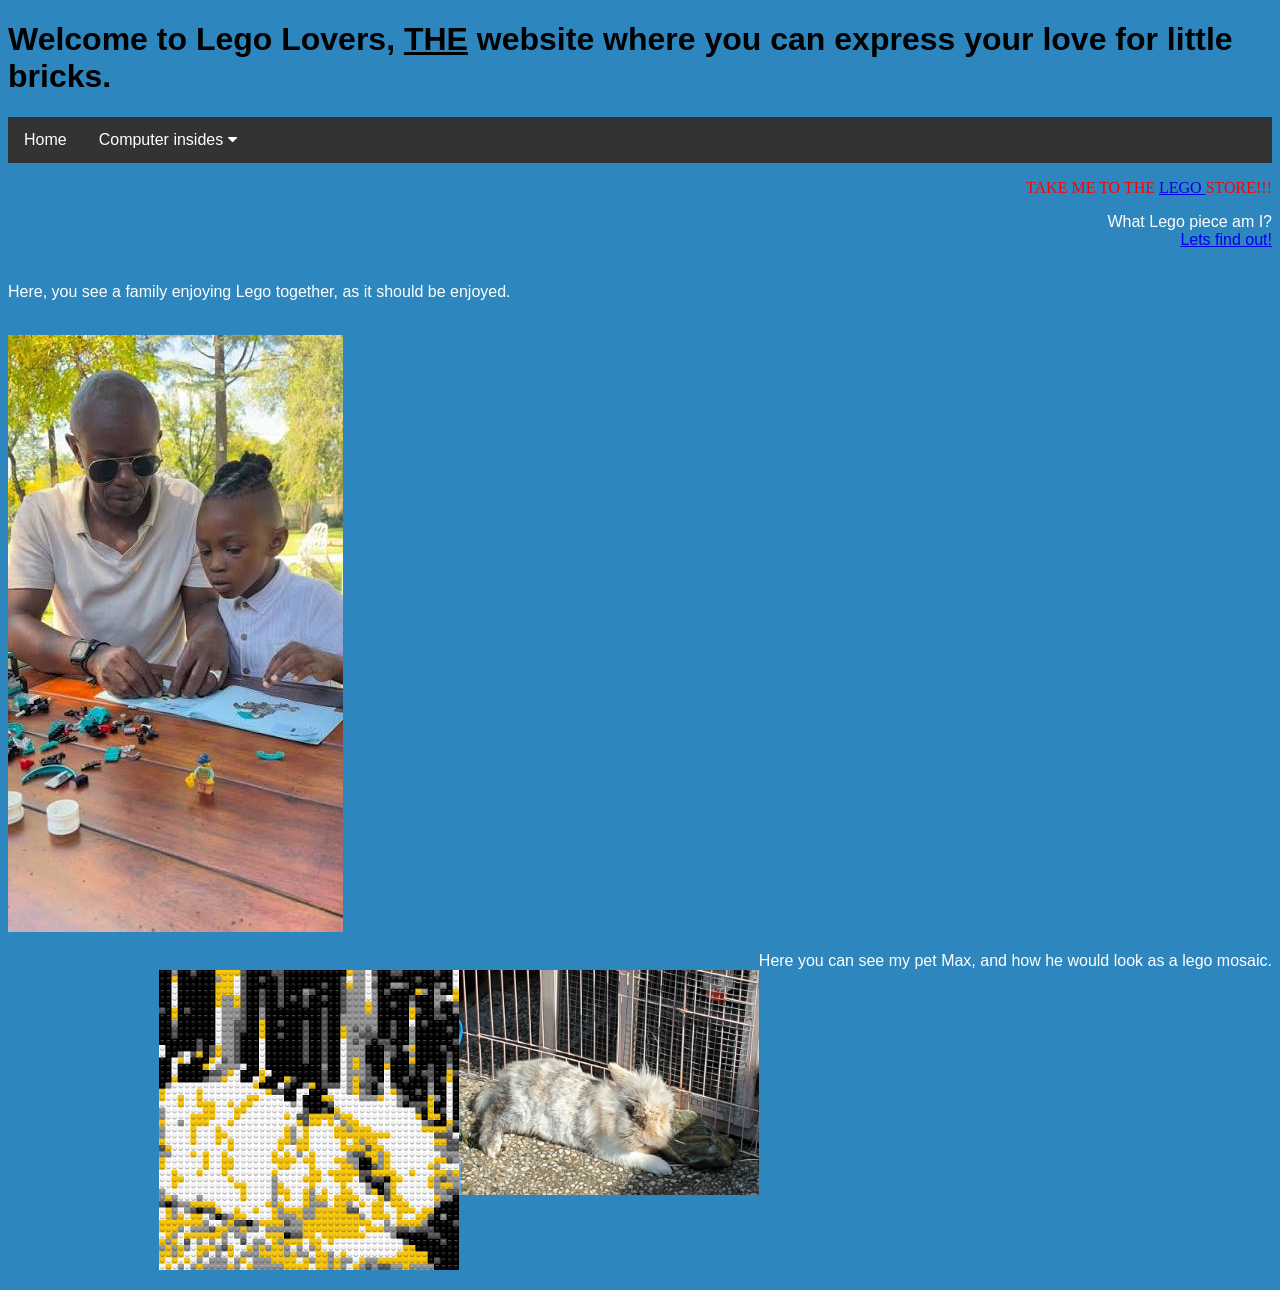
==== index.html @ 80867020 "Changing the background color on all pages" ====
<!DOCTYPE html> <!--dit is de homepage van mijn website-->

<html> <!--dit is het html element-->

<head>
<meta name="viewport" content="width=device-width, initial-scale=1">
<link rel="stylesheet" href="https://cdnjs.cloudflare.com/ajax/libs/font-awesome/4.7.0/css/font-awesome.min.css">
  <title> Lego Lovers </title>

  <link rel="stylesheet" href="index.css">

  <meta charset="utf-8">

  <style>
       body {
  font-family: Arial, Helvetica, sans-serif;
}

.navbar {
  overflow: hidden;
  background-color: #333;
}

.navbar a {
  float: left;
  font-size: 16px;
  color: white;
  text-align: center;
  padding: 14px 16px;
  text-decoration: none;
}

.dropdown {
  float: left;
  overflow: hidden;
}

.dropdown .dropbtn {
  font-size: 16px;  
  border: none;
  outline: none;
  color: white;
  padding: 14px 16px;
  background-color: inherit;
  font-family: inherit;
  margin: 0;
}

.navbar a:hover, .dropdown:hover .dropbtn {
  background-color: rgb(64, 61, 61);
}

.dropdown-content {
  display: none;
  position: absolute;
  background-color: #f9f9f9;
  min-width: 160px;
  box-shadow: 0px 8px 16px 0px rgba(0,0,0,0.2);
  z-index: 1;
}

.dropdown-content a {
  float: none;
  color: black;
  padding: 12px 16px;
  text-decoration: none;
  display: block;
  text-align: left;
}

.dropdown-content a:hover {
  background-color: #ddd;
}

.dropdown:hover .dropdown-content {
  display: block;
}
  </style>
  
</head>
  
  <body>
    
    <h1> Welcome to Lego Lovers, <u>THE</u> website where you can express your love for little bricks.</h1>
  
   <div class="navbar">
  <a href="index.html">Home</a>                         <!--link naar homepage-->
  <div class="dropdown">
    <button class="dropbtn">Computer insides
      <i class="fa fa-caret-down"></i>
    </button>
    <div class="dropdown-content">
      <a href="Binair stelsel.html">Binairy system</a>
      <a href="Kleurmodellen.html">Color models</a>
    </div>
  </div> 
</div>
  
  <p id="para1"> TAKE ME TO THE <a target=blank href="https://www.lego.com/en-us">LEGO </a> STORE!!!</p> <!--Externe link naar lego.com-->
  
  <p1 id="para2">What Lego piece am I?</p1>

  <br>
<p1 id="para2"><a target=blank href="https://rapidtoolset.com/en/embed/random-lego-piece-generator">Lets find out!</a></p1>
  
  <br>

  <br>

  <p id="para3">Here, you see a family enjoying Lego together, as it should be enjoyed.</p>
  
  <br>
  
 <img src="Lego_building.jpeg" alt="Sorry, deze afbeelding doet het helaas niet">

 <br>
 
 <p id="para2"> Here you can see my pet Max, and how he would look as a lego mosaic.</p>

 <br>
 
 <p id="para4"> <img src="Max.jpg" width="300" lenght="400">
 
  <p id="para4"> <img src="mosaic.png" width="300" length="400">
 
  </body>

  </html>
---- index.css ----
#para1 {

        text-align: right;

        color:red;

        font-family:Verdana
      }

       #para2 {

      text-align: right;

      color:white;

      float:right;

      Font: size 15px;
      }

      #para4 {
        Float:bottom;
         
        Float:right;
      }

      #para3 {

        color:white
         }

      body  {

        background-color: rgb(45, 134, 189);

      }

html { 
  box-sizing: border-box; 
  margin: 0; 
  padding: 0; }

/* Hier komt de nav */
.nav {
  font-family: Arial, sans-serif;
  background: #333;
  padding: 10 px;
}

/* Top-level item */
.nav ul {
  list-style: none;
  display: inline-block;
  position: relative;
}

.nav > ul > li {
  position: relative;       
  display: inline-block;
  margin-right: 1 rem;
}

/* Opmaak top level link */
.nav a {
  color: #fff;
  text-decoration: none;
  padding: 8 px 12 px;
  display: inline-block;
}

/* Submenu */
.nav ul ul {
  display: none;             /* Altijd verbergen */
  position: absolute;
  left: 0;
  top: 100;                 /* Plek onder bovenstaande */
  background: #fff;
  border: 1 px solid #ccc;
  min-width: 180 px;
  z-index: 100;
}

/* Submenu links */
.nav ul ul li a {
  color: #333;
  padding: 8 px 12 px;
  display: block;
}

/* Laat de onder niveau alleen zien als de cursor erop staat */
.nav > ul > li:hover > ul {
  display: block;
}

/* Hover states */
.nav ul ul li a:hover {
  background: #f2f2f2;
}
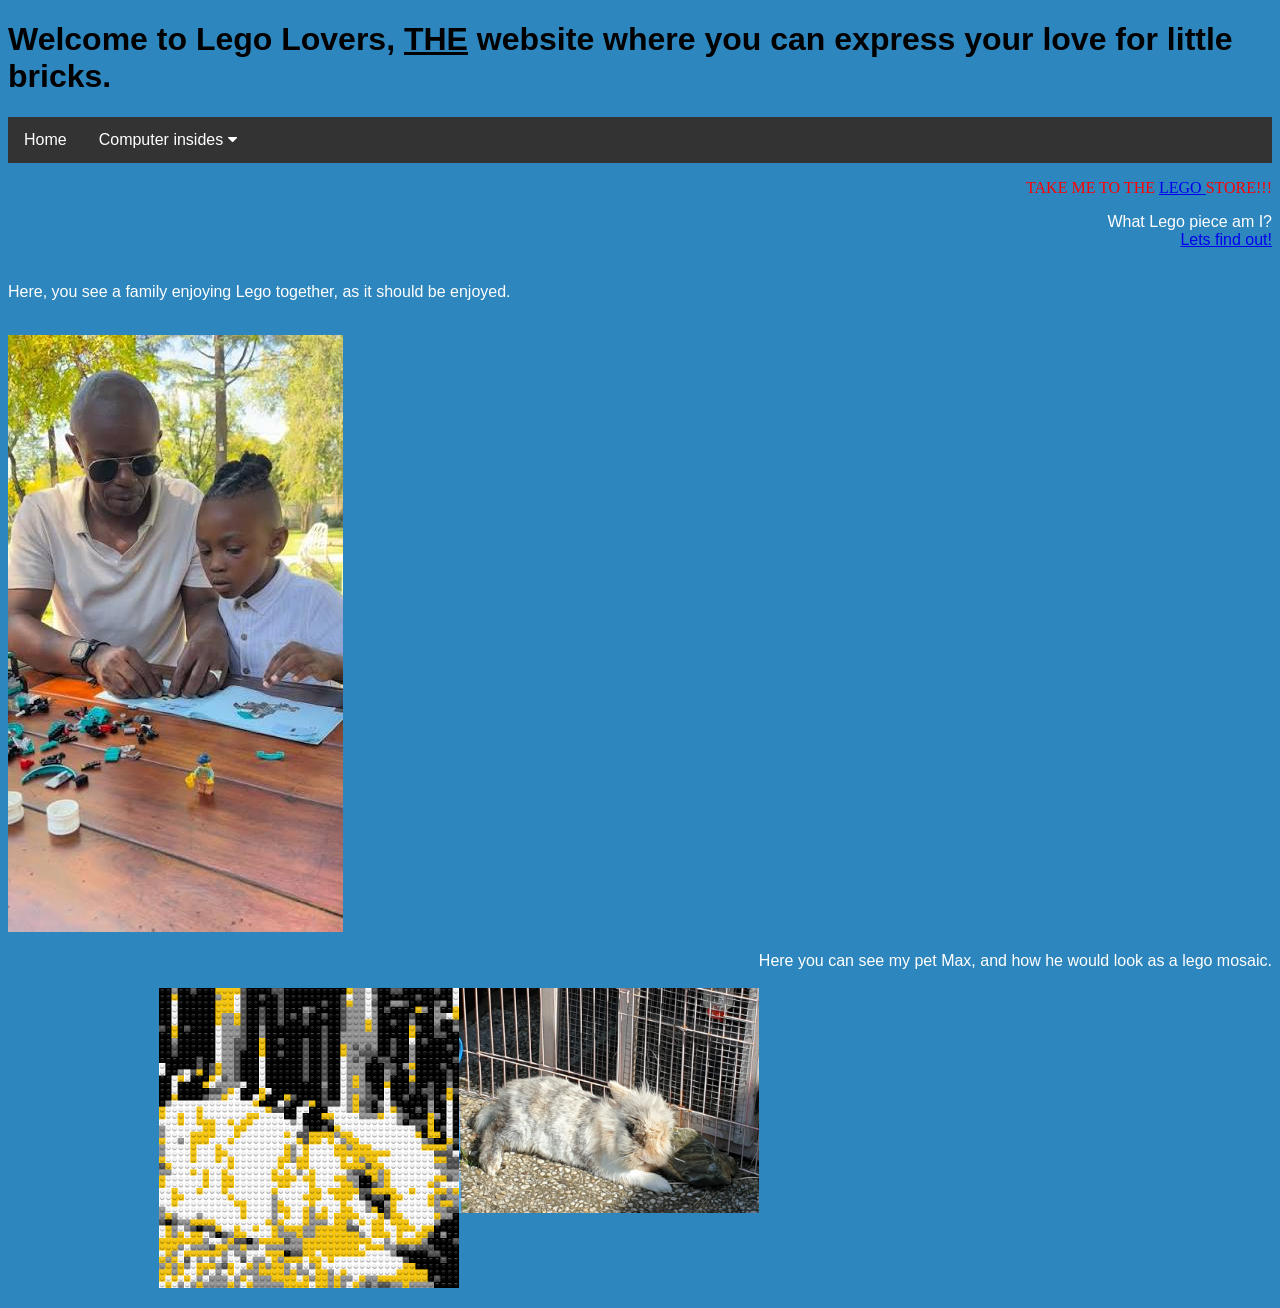
==== commit afae9daf: "fixing layout" ====
--- a/index.html
+++ b/index.html
@@ -118,6 +118,8 @@
  <p id="para2"> Here you can see my pet Max, and how he would look as a lego mosaic.</p>
 
  <br>
+
+ <br>
  
  <p id="para4"> <img src="Max.jpg" width="300" lenght="400">
  
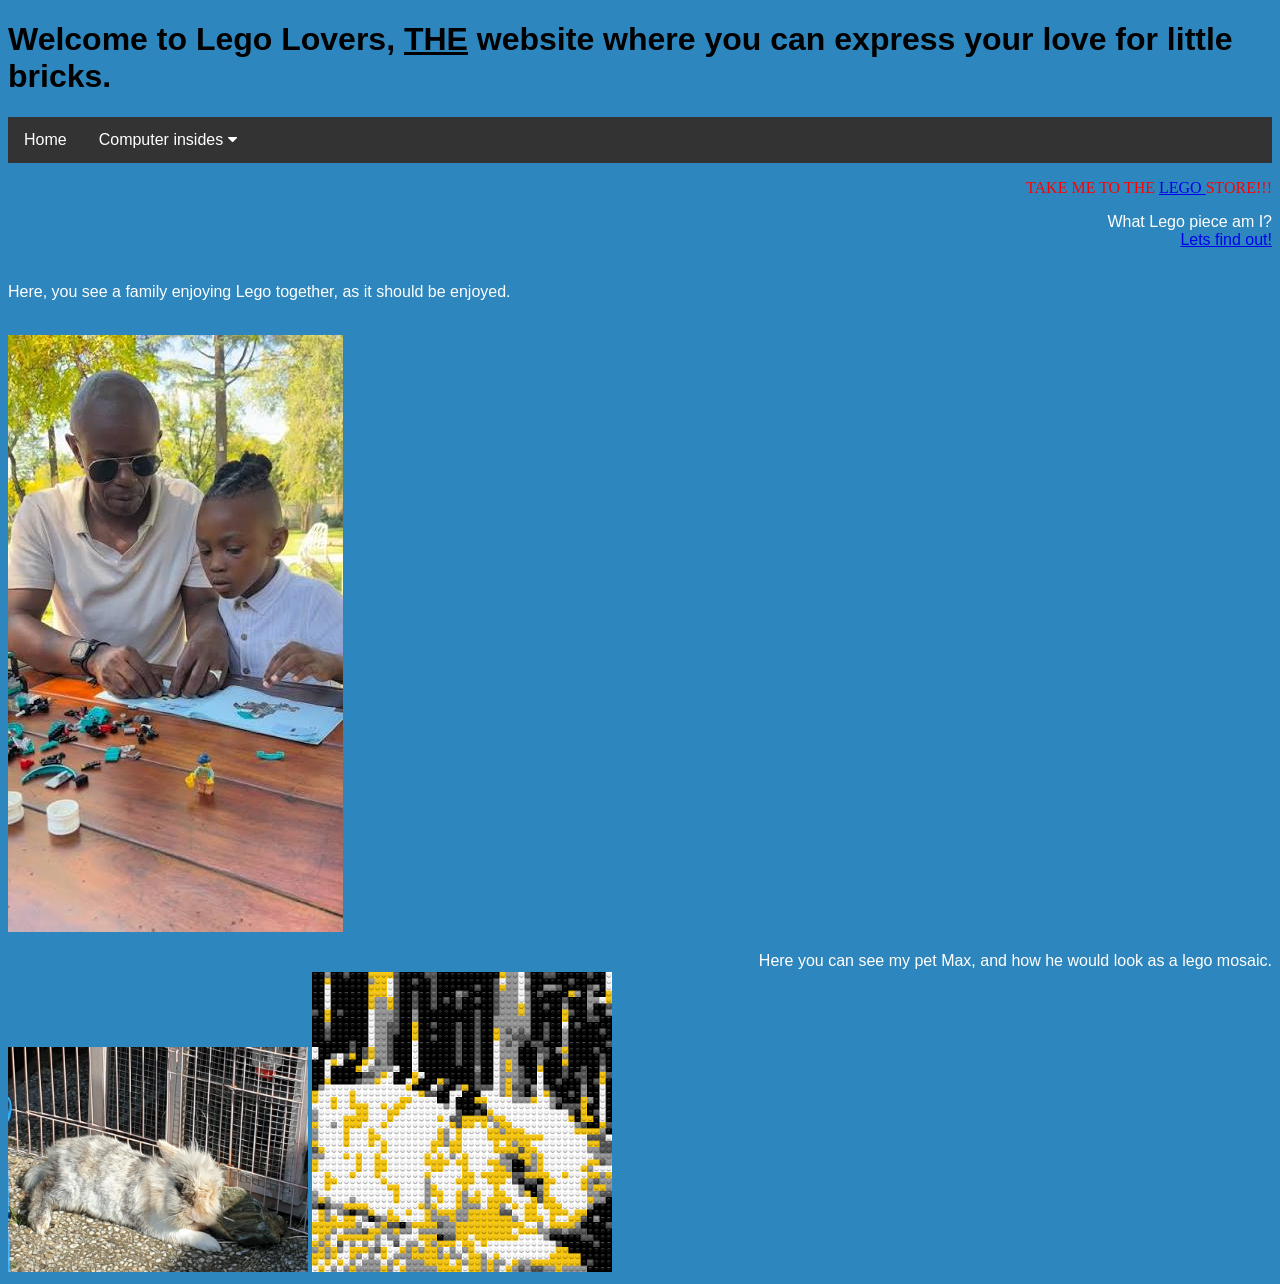
==== commit 9ba105c7: "save" ====
--- a/index.html
+++ b/index.html
@@ -3,8 +3,11 @@
 <html> <!--dit is het html element-->
 
 <head>
-<meta name="viewport" content="width=device-width, initial-scale=1">
-<link rel="stylesheet" href="https://cdnjs.cloudflare.com/ajax/libs/font-awesome/4.7.0/css/font-awesome.min.css">
+
+  <meta name="viewport" content="width=device-width, initial-scale=1">
+
+  <link rel="stylesheet" href="https://cdnjs.cloudflare.com/ajax/libs/font-awesome/4.7.0/css/font-awesome.min.css">
+
   <title> Lego Lovers </title>
 
   <link rel="stylesheet" href="index.css">
@@ -13,15 +16,15 @@
 
   <style>
        body {
-  font-family: Arial, Helvetica, sans-serif;
+  font-family: Arial, Helvetica, sans-serif;    /*Lettertype*/
 }
 
 .navbar {
-  overflow: hidden;
-  background-color: #333;
+  overflow: hidden;           /*altijd verbergen*/
+  background-color: #333;   /*Achtergrond kleur*/
 }
 
-.navbar a {
+.navbar a {                 /*blok met layout van de nav bar*/
   float: left;
   font-size: 16px;
   color: white;
@@ -30,7 +33,7 @@
   text-decoration: none;
 }
 
-.dropdown {
+.dropdown {             /*layout van dropdown menu zelf*/
   float: left;
   overflow: hidden;
 }
@@ -46,7 +49,7 @@
   margin: 0;
 }
 
-.navbar a:hover, .dropdown:hover .dropbtn {
+.navbar a:hover, .dropdown:hover .dropbtn {     /*achtergrondkleur van knop als je erop hovert*/
   background-color: rgb(64, 61, 61);
 }
 
@@ -59,7 +62,7 @@
   z-index: 1;
 }
 
-.dropdown-content a {
+.dropdown-content a {         /*blokken maken voor het 2e level van dropdown*/
   float: none;
   color: black;
   padding: 12px 16px;
@@ -68,8 +71,8 @@
   text-align: left;
 }
 
-.dropdown-content a:hover {
-  background-color: #ddd;
+.dropdown-content a:hover {         
+  background-color: #ddd;       /*achtergrondkleur van de menu items*/
 }
 
 .dropdown:hover .dropdown-content {
@@ -84,18 +87,29 @@
     <h1> Welcome to Lego Lovers, <u>THE</u> website where you can express your love for little bricks.</h1>
   
    <div class="navbar">
-  <a href="index.html">Home</a>                         <!--link naar homepage-->
-  <div class="dropdown">
-    <button class="dropbtn">Computer insides
-      <i class="fa fa-caret-down"></i>
-    </button>
-    <div class="dropdown-content">
-      <a href="Binair stelsel.html">Binairy system</a>
-      <a href="Kleurmodellen.html">Color models</a>
-    </div>
-  </div> 
-</div>
   
+    <a href="index.html">Home</a>                         <!--link naar homepage-->
+  
+    <div class="dropdown">                  <!--dropdown menu begin-->
+  
+      <button class="dropbtn">Computer insides
+  
+        <i class="fa fa-caret-down"></i>
+  
+      </button>
+  
+      <div class="dropdown-content">
+  
+        <a href="Binair stelsel.html">Binairy system</a>  <!--link naar binair stelsel-->
+  
+        <a href="Kleurmodellen.html">Color models</a>      <!--Link naar kleurmodellen-->
+  
+      </div>
+  
+    </div> 
+
+  </div>                                     <!--dropdown menu eind-->
+
   <p id="para1"> TAKE ME TO THE <a target=blank href="https://www.lego.com/en-us">LEGO </a> STORE!!!</p> <!--Externe link naar lego.com-->
   
   <p1 id="para2">What Lego piece am I?</p1>
@@ -115,15 +129,15 @@
 
  <br>
  
- <p id="para2"> Here you can see my pet Max, and how he would look as a lego mosaic.</p>
+ <p id="para5"> Here you can see my pet Max, and how he would look as a lego mosaic.</p>
 
  <br>
 
  <br>
  
- <p id="para4"> <img src="Max.jpg" width="300" lenght="400">
+ <img src="Max.jpg" width="300" lenght="400">
  
-  <p id="para4"> <img src="mosaic.png" width="300" length="400">
+  <img src="mosaic.png" width="300" length="400">
  
   </body>
 
--- a/index.css
+++ b/index.css
@@ -29,6 +29,14 @@
 
         color:white
          }
+
+
+      #para5 {
+
+        color:white;
+
+        float:right;
+      }
 
       body  {
 
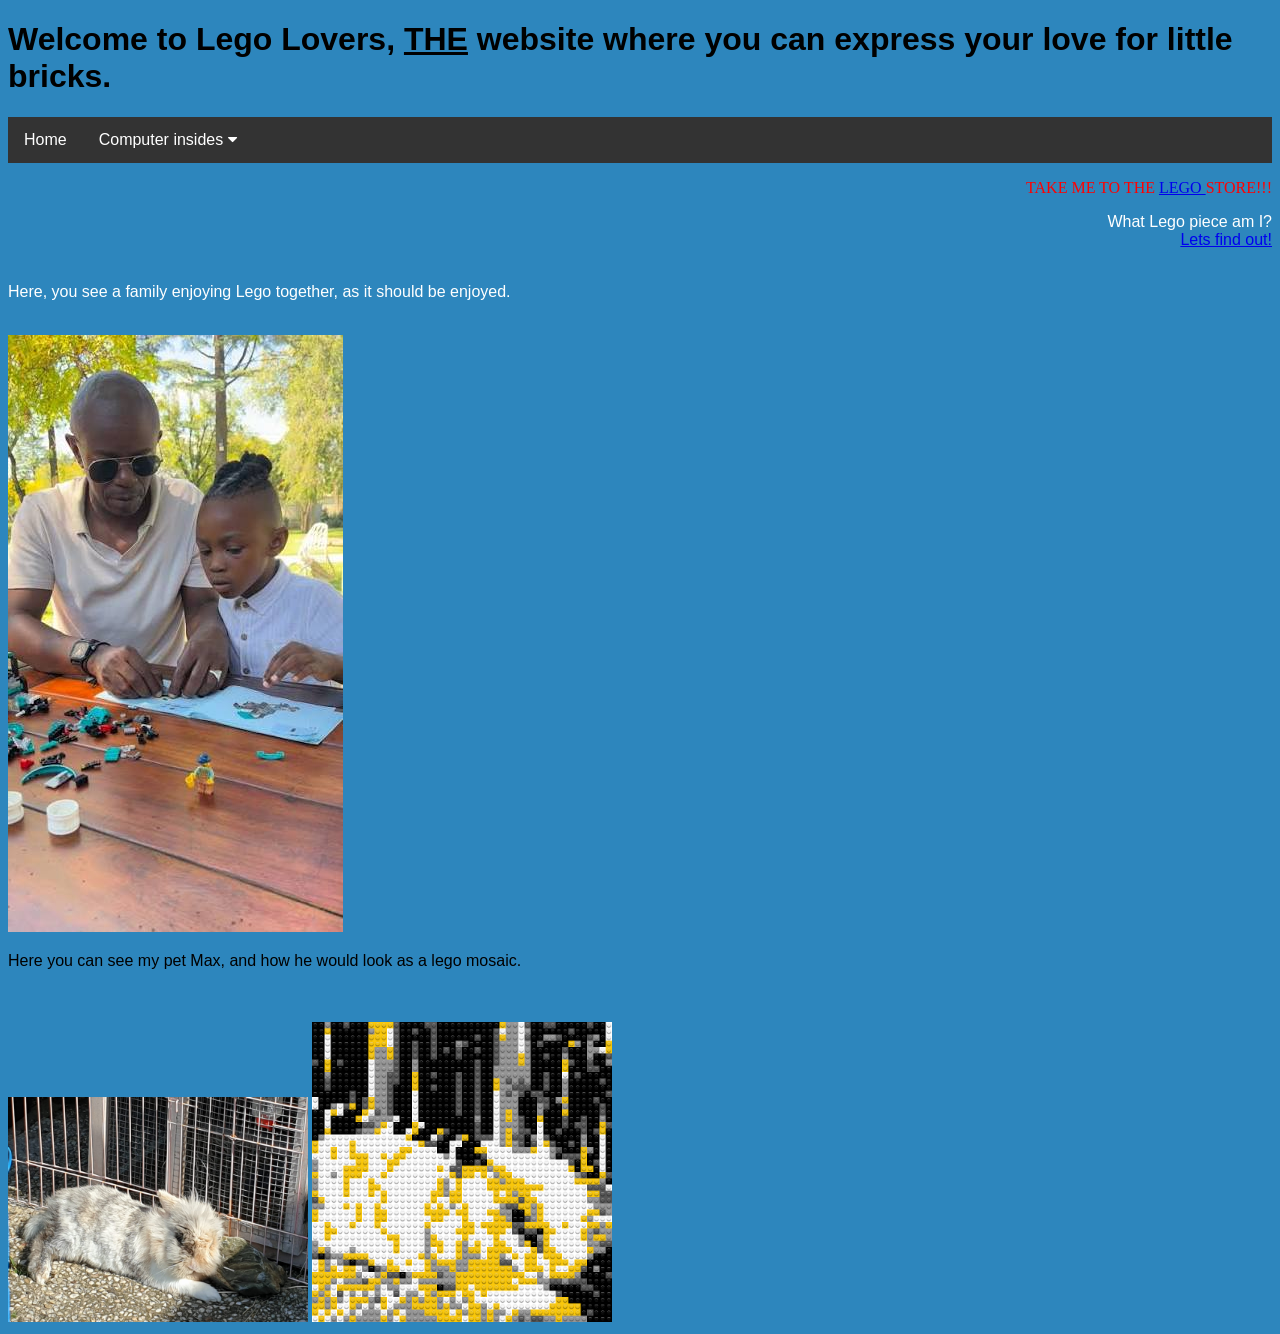
==== commit 1975a3c1: "save" ====
--- a/index.html
+++ b/index.html
@@ -129,7 +129,7 @@
 
  <br>
  
- <p id="para5"> Here you can see my pet Max, and how he would look as a lego mosaic.</p>
+  <p>Here you can see my pet Max, and how he would look as a lego mosaic.</p>
 
  <br>
 
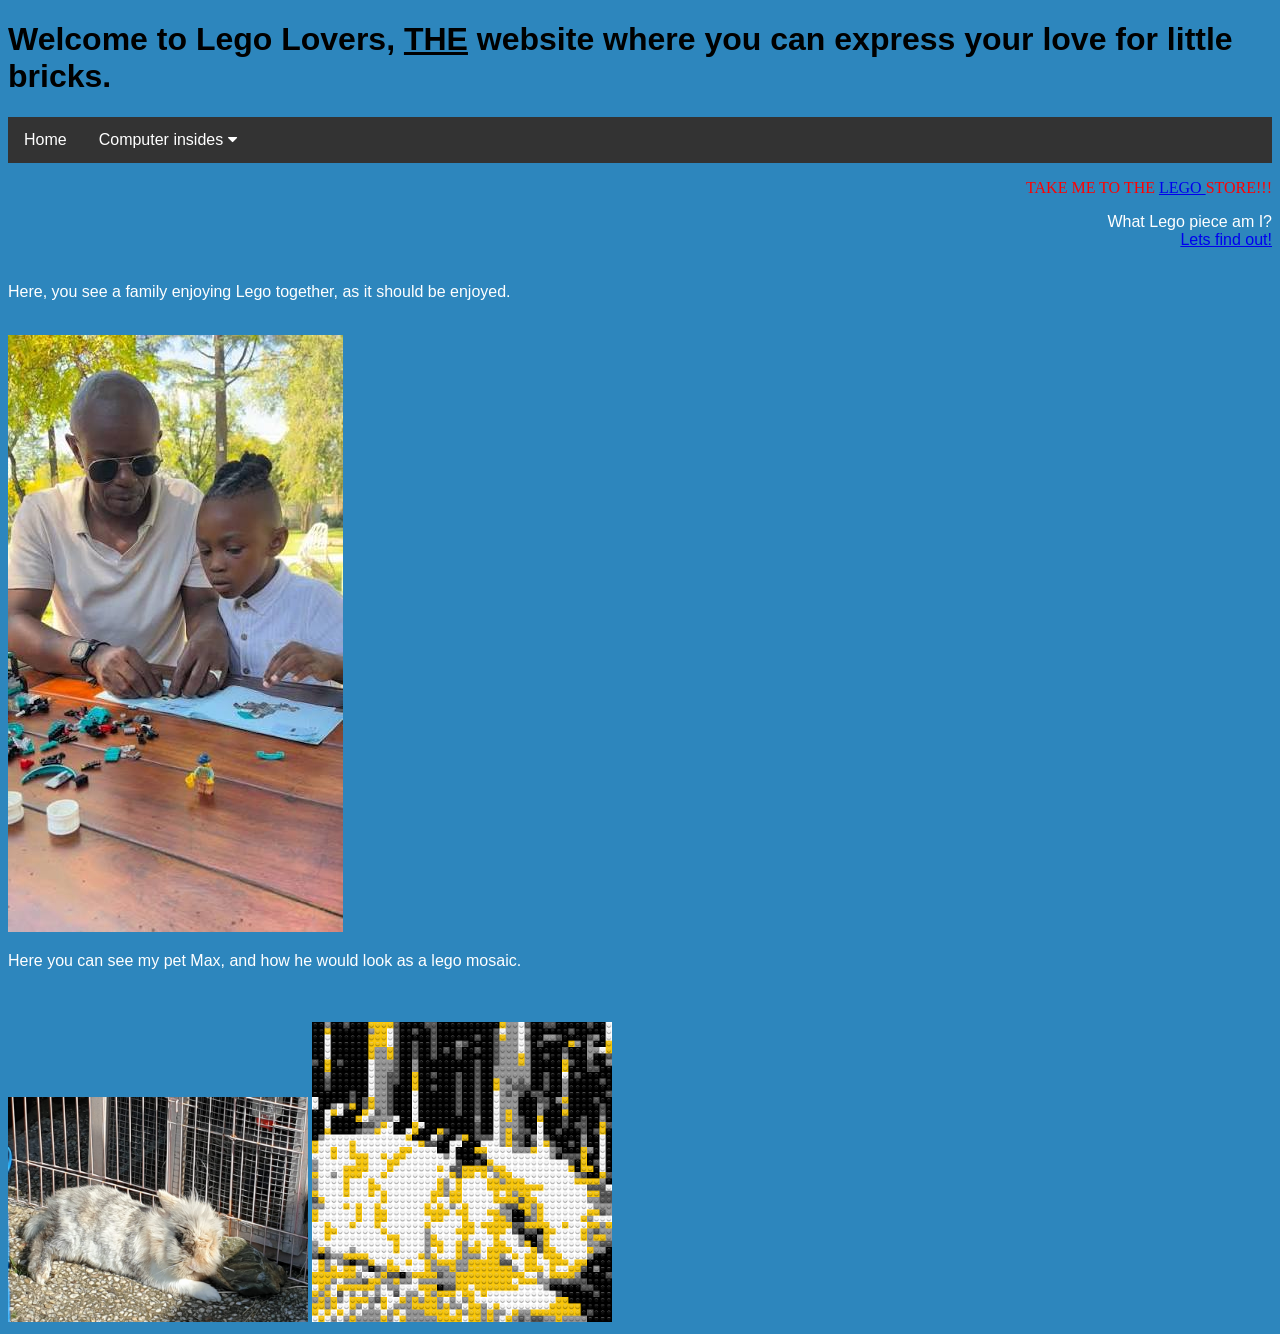
==== commit a6343b03: "color change" ====
--- a/index.html
+++ b/index.html
@@ -129,7 +129,7 @@
 
  <br>
  
-  <p>Here you can see my pet Max, and how he would look as a lego mosaic.</p>
+  <p id="para3">Here you can see my pet Max, and how he would look as a lego mosaic.</p>
 
  <br>
 
--- a/index.css
+++ b/index.css
@@ -19,24 +19,10 @@
       Font: size 15px;
       }
 
-      #para4 {
-        Float:bottom;
-         
-        Float:right;
-      }
-
       #para3 {
 
         color:white
          }
-
-
-      #para5 {
-
-        color:white;
-
-        float:right;
-      }
 
       body  {
 
